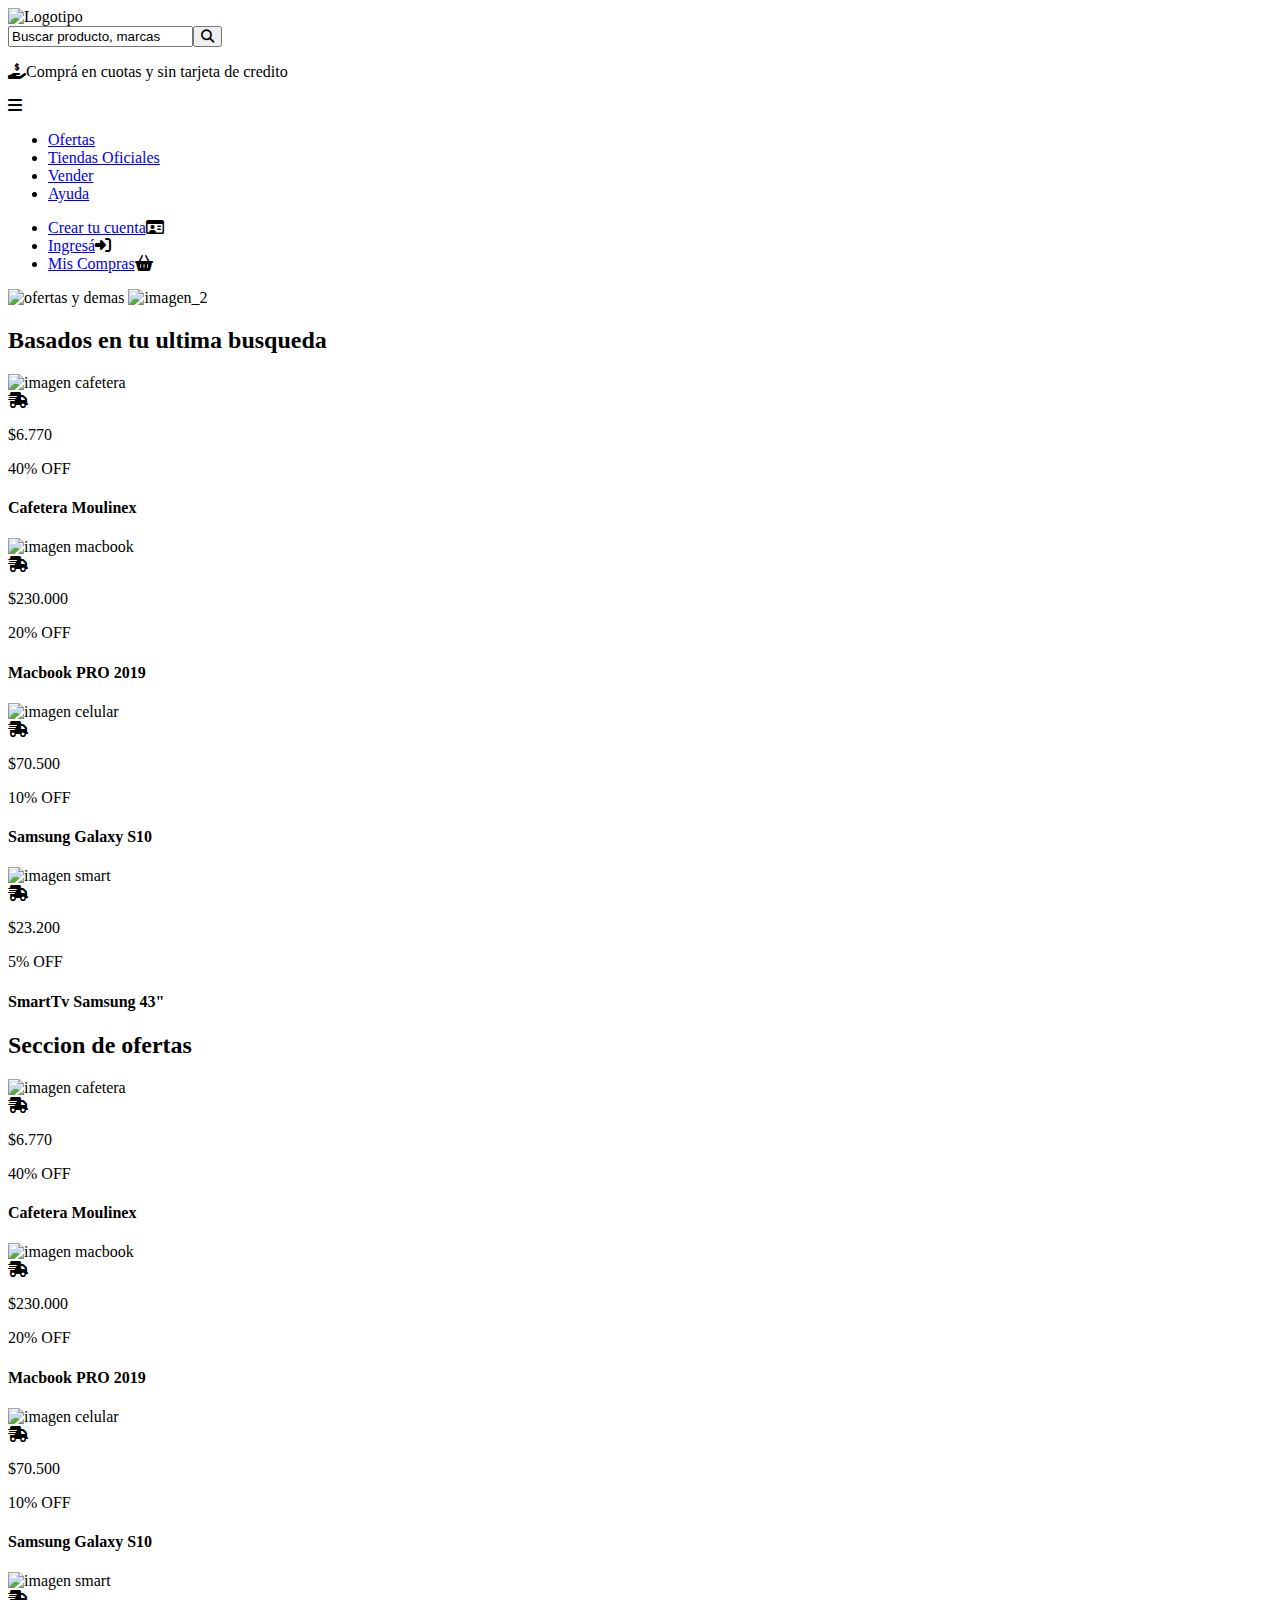
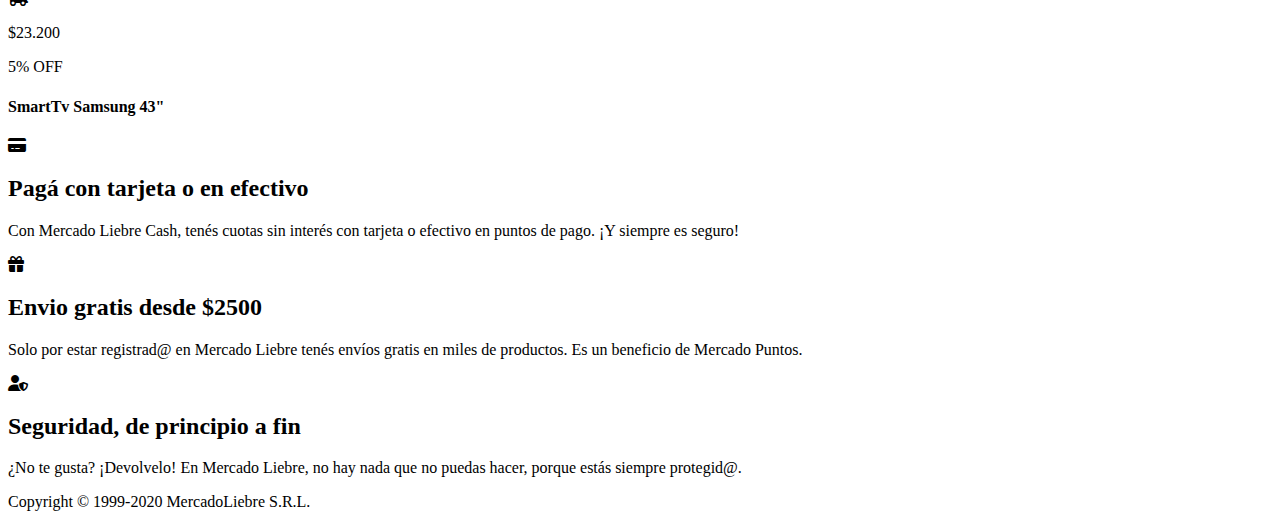
==== views/index.html @ 93296683 "first commit" ====
<!DOCTYPE html>
<html lang="es">
<head>
    <meta charset="UTF-8">
    <meta http-equiv="X-UA-Compatible" content="IE=edge">
    <meta name="viewport" content="width=device-width, initial-scale=1.0">
    <link rel="preconnect" href="https://fonts.googleapis.com">
    <link rel="preconnect" href="https://fonts.gstatic.com" crossorigin>
    <link href="https://fonts.googleapis.com/css2?family=Roboto:wght@500&display=swap" rel="stylesheet">
    <link href="https://cdnjs.cloudflare.com/ajax/libs/font-awesome/6.2.1/css/all.min.css" rel="stylesheet" />
    <link rel="stylesheet" href="/css/style.css">
    <link rel="stylesheet" href="/css/responsive.css">
    <script src="https://kit.fontawesome.com/4ced6bf9c7.js" crossorigin="anonymous"></script>
    <title>Mercado liebre</title>
</head>
<body>
    <header>
    <div class="bloque-sup"><div id="logo"><img src="./img/logo-mercado-liebre.svg" alt="Logotipo"></div>
            <div class="buscador"><input type="text" value="Buscar producto, marcas" id="barra"></input><button class="boton"><i class="fa-solid fa-magnifying-glass"></i></button></div>
            <p id="mensaje"><i class="fa-solid fa-hand-holding-dollar"></i>Comprá en cuotas y sin tarjeta de credito</p>
    </div>
        <div class="burger-menu">
            <i class="fas fa-bars"></i>
            </div>
        <nav class="barra-nav"> <!-- clase para manipular las listas en desktop-->
            <ul class="list">
                <li><a href="#">Ofertas</a></li>
                <li><a href="#">Tiendas Oficiales</a></li>
                <li><a href="#">Vender</a></li>
                <li><a href="#">Ayuda</a></li>
            </ul>
            <ul class="list">
                <li><a href="/register">Crear tu cuenta</a><i class="fa-regular fa-id-card"></i></li>
                <li><a href="/login">Ingresá</a><i class="fa-solid fa-right-to-bracket"></i></li>
                <li><a href="#">Mis Compras</a><i class="fa-sharp fa-solid fa-basket-shopping"></i></li>
            </ul>
        </nav>
        </header>
        <div class="carrusel">
        <img src="./img/img-home-banner.jpg" alt="ofertas y demas" id="banner">
        <img src="./img/carrusel.png" alt="imagen_2" id="next_img">
    </div>
    <main>
        <h2>Basados en tu ultima busqueda</h2>
        <section>
            <article>
            <img src="./img/img-cafetera-moulinex.jpg" alt="imagen cafetera">
        <div class="informacion">
            <i class="fa-sharp fa-solid fa-truck-fast"></i>
            <p class="precio">$6.770</p>
            <p class="descuento">40% OFF</p>
            <h4>Cafetera Moulinex</h4>
        </div>
    </article>
        <article>
        <img src="./img/img-macbook-pro-2019.jpg" alt="imagen macbook">
        <div class="informacion">
            <i class="fa-sharp fa-solid fa-truck-fast"></i>
            <p class="precio">$230.000</p>
            <p class="descuento">20% OFF</p>
            <h4>Macbook PRO 2019</h4>
        </div>
    </article>
        <article>
        <img src="./img/img-samsung-galaxy-s10.jpg" alt="imagen celular">
        <div class="informacion">
            <i class="fa-sharp fa-solid fa-truck-fast"></i>
            <p class="precio">$70.500</p>
            <p class="descuento">10% OFF</p>
            <h4>Samsung Galaxy S10</h4>
        </div>
    </article>
        <article>
        <img src="./img/img-tv-samsung-smart.jpg" alt="imagen smart">
        <div class="informacion">
            <i class="fa-sharp fa-solid fa-truck-fast"></i>
           <p class="precio">$23.200</p>
            <p class="descuento">5% OFF</p>
            <h4>SmartTv Samsung 43"</h4>
        </div>
    </article>
        </section>
        <h2>Seccion de ofertas</h2>
        <section id="ofertas">
            <article>
            <img src="./img/img-cafetera-moulinex.jpg" alt="imagen cafetera">
        <div class="informacion">
            <i class="fa-sharp fa-solid fa-truck-fast"></i>
            <p class="precio">$6.770</p>
            <p class="descuento">40% OFF</p>
            <h4>Cafetera Moulinex</h4>
        </div>
    </article>
        <article>
            <img src="./img/img-macbook-pro-2019.jpg" alt="imagen macbook">
        <div class="informacion">
            <i class="fa-sharp fa-solid fa-truck-fast"></i>
           <p class="precio">$230.000</p>
            <p class="descuento">20% OFF</p>
            <h4>Macbook PRO 2019</h4>
        </div>
    </article>
        <article>
            <img src="./img/img-samsung-galaxy-s10.jpg" alt="imagen celular">
        <div class="informacion">
            <i class="fa-sharp fa-solid fa-truck-fast"></i>
            <p class="precio">$70.500</p>
            <p class="descuento">10% OFF</p>
            <h4>Samsung Galaxy S10</h4>
        </div>
    </article>
        <article>
            <img src="./img/img-tv-samsung-smart.jpg" alt="imagen smart">
        <div class="informacion">
            <i class="fa-sharp fa-solid fa-truck-fast"></i>
           <p class="precio">$23.200</p>
            <p class="descuento">5% OFF</p>
            <h4>SmartTv Samsung 43"</h4>
        </div>
    </article>
        </section>
    </main>
    <footer>
        <div><i class="fa-sharp fa-solid fa-credit-card" id="icon1"></i>
        <h2>Pagá con tarjeta o en efectivo</h2>
        <p>Con Mercado Liebre Cash, tenés cuotas sin interés con tarjeta o efectivo en
            puntos de pago. ¡Y siempre es seguro!</p></div>
        <div><i class="fa-solid fa-gift" id="icon2"></i>
        <h2>Envio gratis desde $2500</h2>
        <p>Solo por estar registrad@ en Mercado Liebre tenés envíos gratis en miles de
            productos. Es un beneficio de Mercado Puntos.</p></div>
            <div><i class="fa-solid fa-user-shield" id="icon3"></i>
        <h2>Seguridad, de principio a fin</h2>
        <p>¿No te gusta? ¡Devolvelo! En Mercado Liebre, no hay nada que no puedas hacer,
            porque estás siempre protegid@.</p></div>
        <p class="copy">Copyright © 1999-2020 MercadoLiebre S.R.L.</p>
    </footer>
</body>
</html>
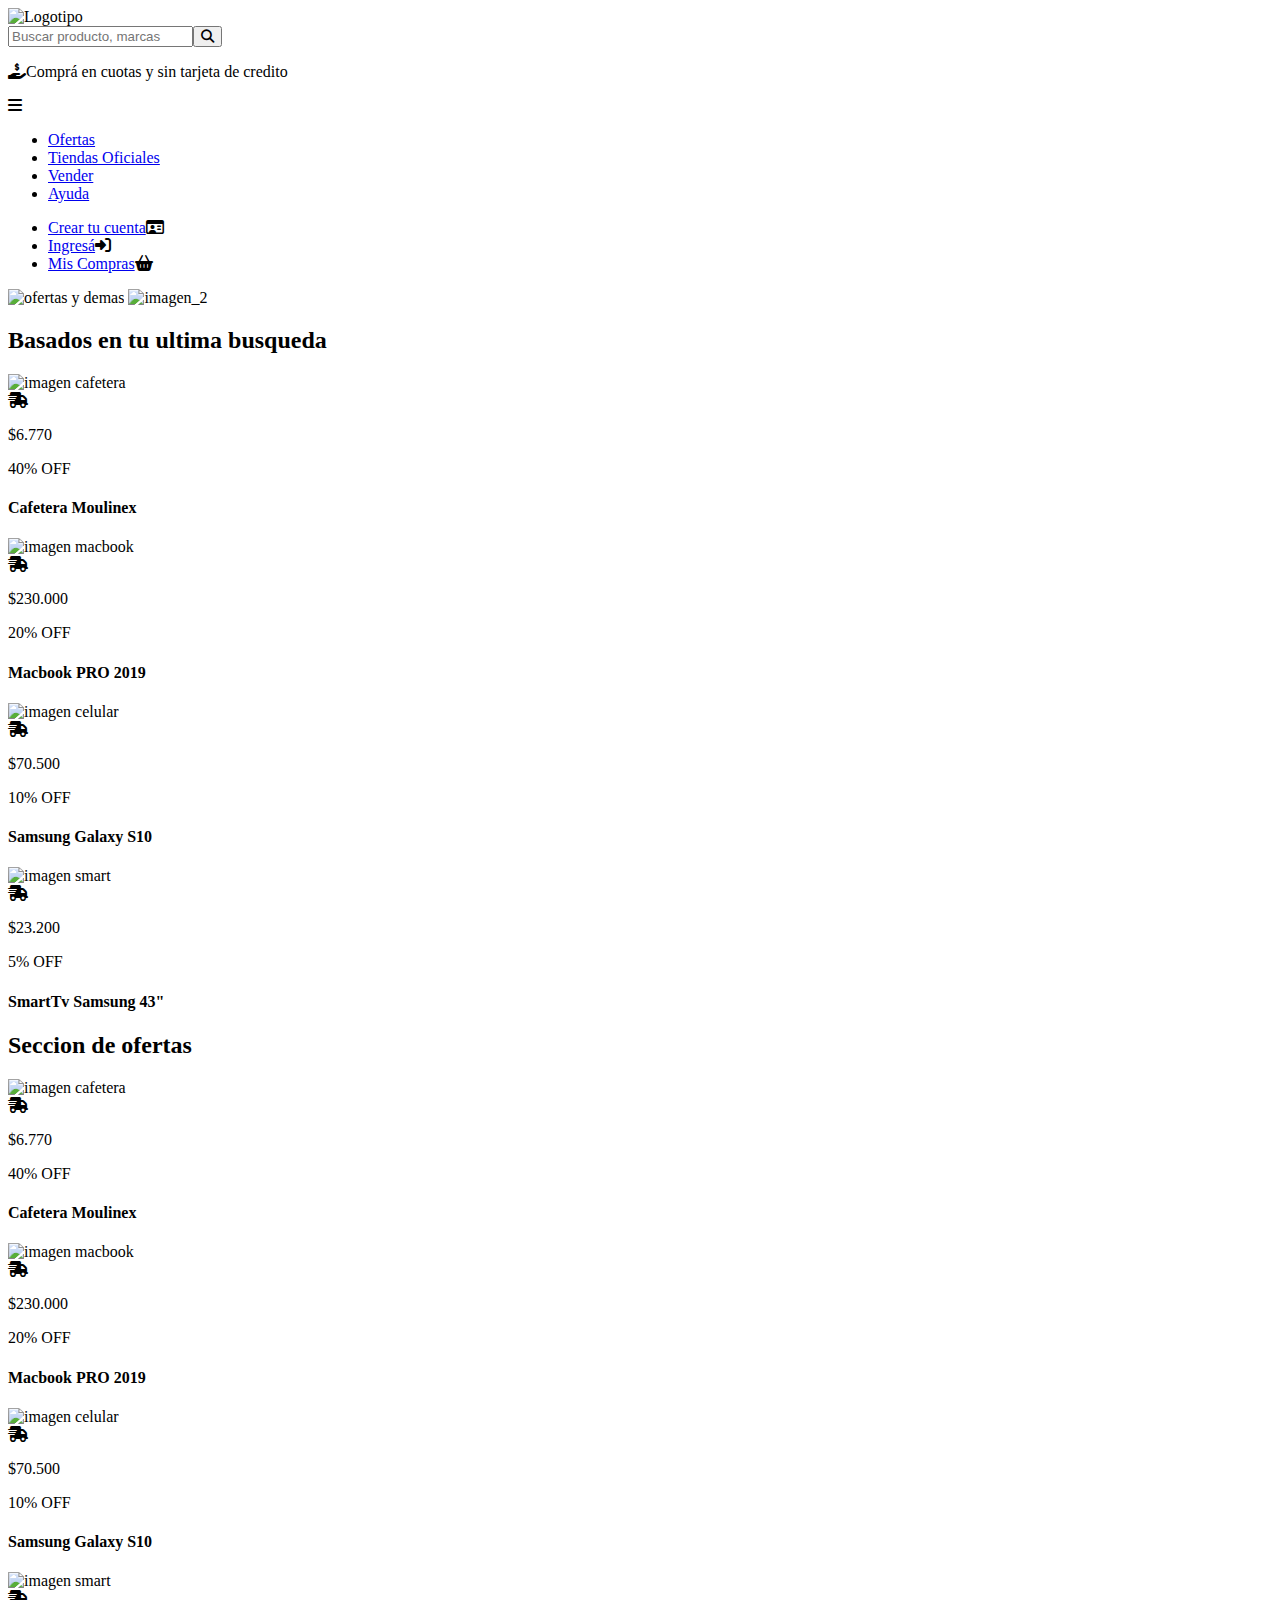
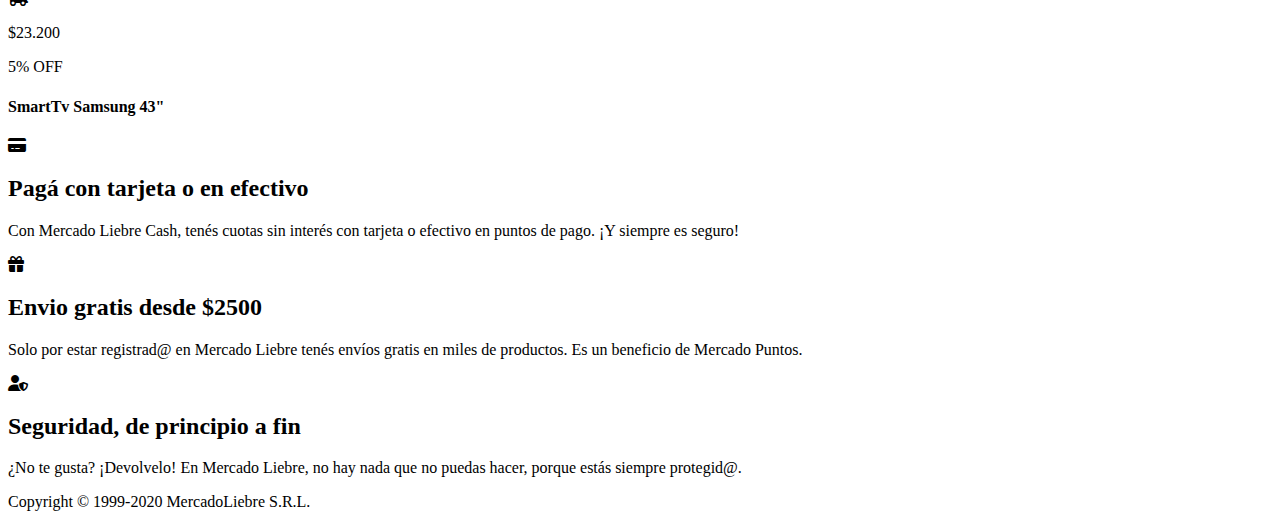
==== commit 33347512: "fixed title h4" ====
--- a/views/index.html
+++ b/views/index.html
@@ -16,7 +16,7 @@
 <body>
     <header>
     <div class="bloque-sup"><div id="logo"><img src="./img/logo-mercado-liebre.svg" alt="Logotipo"></div>
-            <div class="buscador"><input type="text" value="Buscar producto, marcas" id="barra"></input><button class="boton"><i class="fa-solid fa-magnifying-glass"></i></button></div>
+            <div class="buscador"><input type="text" placeholder="Buscar producto, marcas" id="barra"></input><button class="boton"><i class="fa-solid fa-magnifying-glass"></i></button></div>
             <p id="mensaje"><i class="fa-solid fa-hand-holding-dollar"></i>Comprá en cuotas y sin tarjeta de credito</p>
     </div>
         <div class="burger-menu">
@@ -36,10 +36,12 @@
             </ul>
         </nav>
         </header>
-        <div class="carrusel">
-        <img src="./img/img-home-banner.jpg" alt="ofertas y demas" id="banner">
-        <img src="./img/carrusel.png" alt="imagen_2" id="next_img">
-    </div>
+            <div class="carrusel">
+                <div class="slider">
+                    <img src="./img/img-home-banner.jpg" alt="ofertas y demas" id="banner">
+                    <img src="./img/carrusel.png" alt="imagen_2" id="next_img">
+                </div>
+            </div>
     <main>
         <h2>Basados en tu ultima busqueda</h2>
         <section>
@@ -121,19 +123,21 @@
         </section>
     </main>
     <footer>
-        <div><i class="fa-sharp fa-solid fa-credit-card" id="icon1"></i>
-        <h2>Pagá con tarjeta o en efectivo</h2>
-        <p>Con Mercado Liebre Cash, tenés cuotas sin interés con tarjeta o efectivo en
-            puntos de pago. ¡Y siempre es seguro!</p></div>
-        <div><i class="fa-solid fa-gift" id="icon2"></i>
-        <h2>Envio gratis desde $2500</h2>
-        <p>Solo por estar registrad@ en Mercado Liebre tenés envíos gratis en miles de
-            productos. Es un beneficio de Mercado Puntos.</p></div>
-            <div><i class="fa-solid fa-user-shield" id="icon3"></i>
-        <h2>Seguridad, de principio a fin</h2>
-        <p>¿No te gusta? ¡Devolvelo! En Mercado Liebre, no hay nada que no puedas hacer,
-            porque estás siempre protegid@.</p></div>
-        <p class="copy">Copyright © 1999-2020 MercadoLiebre S.R.L.</p>
+        <div class="foot">
+            <div class="foot_p"><i class="fa-sharp fa-solid fa-credit-card" id="icon1"></i>
+            <h2>Pagá con tarjeta o en efectivo</h2>
+            <p>Con Mercado Liebre Cash, tenés cuotas sin interés con tarjeta o efectivo en
+                puntos de pago. ¡Y siempre es seguro!</p></div>
+            <div class="foot_p"><i class="fa-solid fa-gift" id="icon2"></i>
+            <h2>Envio gratis desde $2500</h2>
+            <p>Solo por estar registrad@ en Mercado Liebre tenés envíos gratis en miles de
+                productos. Es un beneficio de Mercado Puntos.</p></div>
+            <div class="foot_p"><i class="fa-solid fa-user-shield" id="icon3"></i>
+            <h2>Seguridad, de principio a fin</h2>
+            <p>¿No te gusta? ¡Devolvelo! En Mercado Liebre, no hay nada que no puedas hacer,
+                porque estás siempre protegid@.</p></div>
+            </div>
+            <p class="copy">Copyright © 1999-2020 MercadoLiebre S.R.L.</p>
     </footer>
 </body>
 </html>